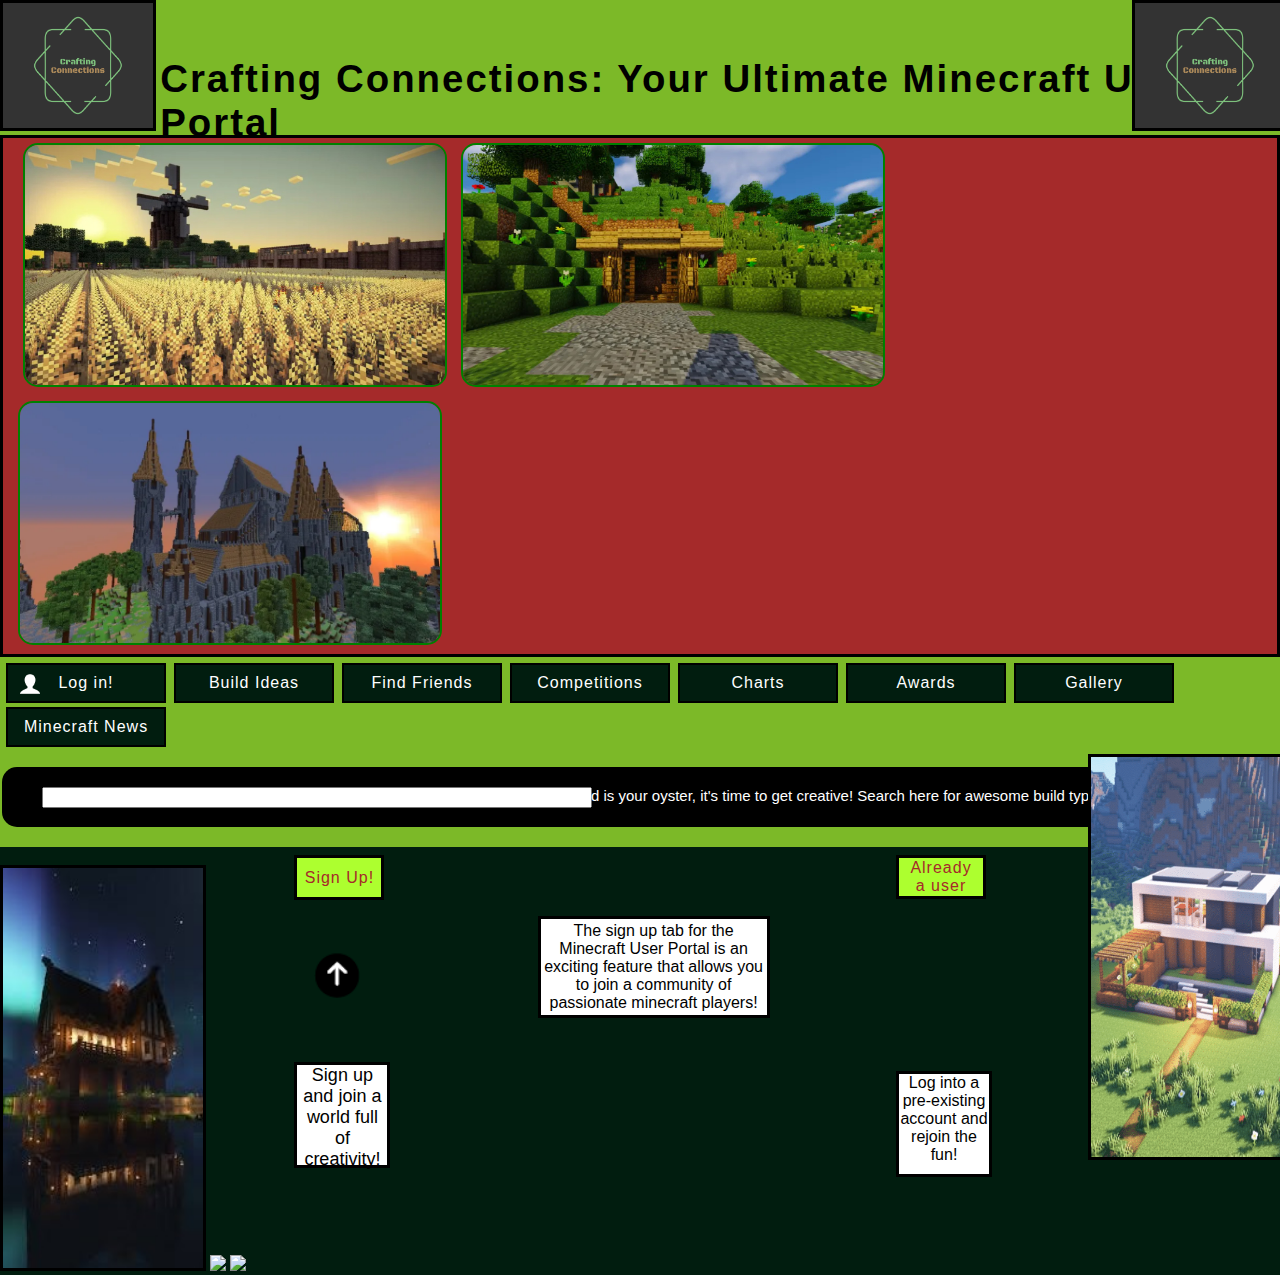
==== cooper_k_midterm/index.html @ 93fd2d5f "Added files to repo" ====
<!Doctype html>


<html lang="en">

    <head>

        <meta charset="UTF-8">

        
        <link rel="stylesheet" href="css/styles.css">

        <title>Welcome to Crafting Creations!</title>


    </head>


    <body>
        
        <header>

           
            
            <img src="images/crafting_connections_logo.png" class="logo_1" width=150 height=125>
            
            <container class="welcome">
             <h1>Crafting Connections: Your Ultimate Minecraft User Portal</h1>
            </container>
            
           
            <img src="images/crafting_connections_logo.png" class="logo2" width=150 height=125>
        

            

            <div class="image_carousel">

                <img id="image1" src="images/field.jpg" height=240 width=420>
                
                <img id="image2" src="images/house_hill.jpg" height=240 width=420>
    
                <img id="image3" src="images/castle.jpg" height= 240 width=420> 
            
            </div>
    

            <nav id="main-nav">
                <button id="nav_button"><img src="images/log_in.png" id="log_in"><a href="login.html">Log in!</a></button>

                <button id="nav_button"><a href="build.html">Build Ideas</a></button>

                <button id="nav_button"><a href="friends.html">Find Friends</a></button>

                <button id="nav_button"><a href="competitions.html">Competitions</a></button>

                <button id="nav_button"><a href="charts.html">Charts</a></button>

                <button id="nav_button"><a href="awards.html"> Awards</a></button>
            
                <button id="nav_button"><a href="gallery.html">Gallery</a></button>

                <button id="nav_button"><a href="news.html">Minecraft News</a></button>

            </nav>

        <br>

        <section id="search_bar">
            <p id="search_text">The world is your oyster, it's time to get creative! Search here for awesome build types, or to find other users!</p>
            <input type="search"><br>
            
        </section>  

        </header>

        
<br>

    <div class="signup_portal">  

        
            <img src="images/house1.jpg" class="house1">
        

        

            <img src="images/house2.png" class="house2">
    
            
            

        <button class="signup"><a href="signup.html" class="signup_existing">Sign Up!</a></button>

        
        <img src="images/arrow.png" class="arrow" >


        <p class="join_para">Sign up and join a world full of creativity!</p>


        <p class="smiley_para">The sign up tab for the Minecraft User Portal is an exciting feature that allows you to join a community of passionate minecraft players!</p>
        
        <img class="smiley_bot" src="images/">


        <button class="login2"><a href="login.html" class="signup_existing">Already a user</a></button>


        <img class="user_checkmark" src="images/">


        <span class="login-para">Log into a pre-existing account and rejoin the fun!</span>

        

    </div>

   

    </body>

</html>
---- cooper_k_midterm/css/styles.css ----
body {
    background-color: rgb(1, 29, 15);
    padding-top: 0px;
    margin: 0px;

}


header {
    background-color: rgb(124, 185, 40);
    margin-bottom: 0px;
    padding-bottom: 10px;
    
}

.banner {
    padding: 0;
    margin: 0;
}
.welcome {
    color: rgb(0, 0, 0);
    font-family: Impact, Haettenschweiler, 'Arial Narrow Bold', sans-serif;
    font-size: larger;
    letter-spacing: 2px;
    position: absolute;
    margin: 4px;
    top: 3%;
    left: 12.2%;
    right: 0%;
    animation-name: fade;
    animation-duration: 4s;
    animation-timing-function: ease-in-out;
    animation-iteration-count: infinite;
}

@keyframes fade {
    0% {opacity: 0.2;}
    25%{opacity: 0.6;}
    50% {opacity: 1;}
    75%{opacity: 0.6;}
    100%{opacity: 0.2;}
}
 

.logo_1 {
    border: 3px solid black;
   
}
.logo2 {
    position: absolute;
    top: 0%;
    right: 0%;
    left: 88.4%;
    border: 3px solid black;
}

#log_in {
    background-color: rgb(1, 29, 15);
    height: 20px;
    width: 20px;
    position: absolute;
    left: 20px;

}

#main-nav {
    margin-top: 4px;
    margin-left: 4px;
    
}

#nav_button {
    height: 40px;
    width: 160px;
    margin: 2px;
    background-color: rgb(1, 29, 15);
    border: 2px solid black;  
    font-family: Impact, Haettenschweiler, 'Arial Narrow Bold', sans-serif;
    color: white  
}

a {
    text-decoration: none;
    color: white;
    letter-spacing: 1px;
    font-size: medium;
}

a:hover {
    color: brown;
    
}

#search_bar{
    border-radius: 15px;
    background-color: black;
    width: 1345px;
    height: 50px;
    margin-left: 2px;
    margin-bottom: 10px;
    padding-bottom: 10px;
    border: 20px;
}

input {
    width: 550px;
    margin-top: 20px;
    margin-bottom: 20px;
    margin-left:40px; 
}

#search_text {
    color: white;
    font-family: Arial, Helvetica, sans-serif;
    text-align: right;
    font-size: 15px;
    margin-top: 20px;
    margin-bottom: 20px;
    position: absolute;
    right: 25px;
}



.image_carousel {
    
    background-color: brown;
    border: 3px solid black;
    padding-left: 10px;
    padding-right: 10px;   
}

#image1 {
    border: 2px solid green;
    border-radius: 15px;
    margin-right: 5px;
    margin-top: 5px;
    margin-bottom: 5px;
    margin-left: 10px;
}

#image2 {
    
    border: 2px solid green;
    border-radius: 15px;
    margin: 5px;
    
}

#image3 {
    
    border: 2px solid green;
    border-radius: 15px;
    margin: 5px;
    
}


.house1 {
    height: 400px;
    width: 200px;
    border: 3px solid black;
   
}

.house2 {
    height: 400px;
    width: 200px;
    border: 3px solid black;
    position:absolute;
    top: 83.8%;
    left: 85%;
    right:2%;
}

.signup {
    width: 90px;
    height:45px;
    border: 3px solid black;
    background-color: greenyellow;
    font-family: Impact, Haettenschweiler, 'Arial Narrow Bold', sans-serif;
    text-align: center;
    position: absolute;
    left: 23%;
    top: 95%;
}

.join_para {
    width: 90px;
    height: 100px;
    border: 3px solid black;
    background-color: white;
    text-align: center;
    font-family: Impact, Haettenschweiler, 'Arial Narrow Bold', sans-serif;
    font-size: large;
    position: absolute;
    left: 23%;
    top: 116%;
}

.arrow {
    height:60px;
    width: 60px;
    position:absolute;
    left:24%;
    top: 105%;
}

.signup_existing {
    
    color:brown;
    text-align: center;
    font-family: Impact, Haettenschweiler, 'Arial Narrow Bold', sans-serif;
    text-decoration: wavy;
}

.signup_existing:hover {
    color: black;
}

.smiley_para {
    width: 220px;
    padding: 3px;
    border: 3px solid black;
    background-color: white;
    text-align: center;
    font-family: Impact, Haettenschweiler, 'Arial Narrow Bold', sans-serif;
    position: absolute;
    left:42%;
    top: 100%;
}

.login2 {
    width: 90px;
    border: 3px solid black;
    background-color: greenyellow;
    font-family: Impact, Haettenschweiler, 'Arial Narrow Bold', sans-serif;
    text-align: center;
    position: absolute;
    top: 95%;
    left: 70%;
}

.login-para {
    width: 90px;
    height: 100px;
    border: 3px solid black;
    background-color: white;
    text-align: center;
    font-family: Impact, Haettenschweiler, 'Arial Narrow Bold', sans-serif;
    font-size: medium;
    position: absolute;
    left: 70%;
    top: 119%;
}
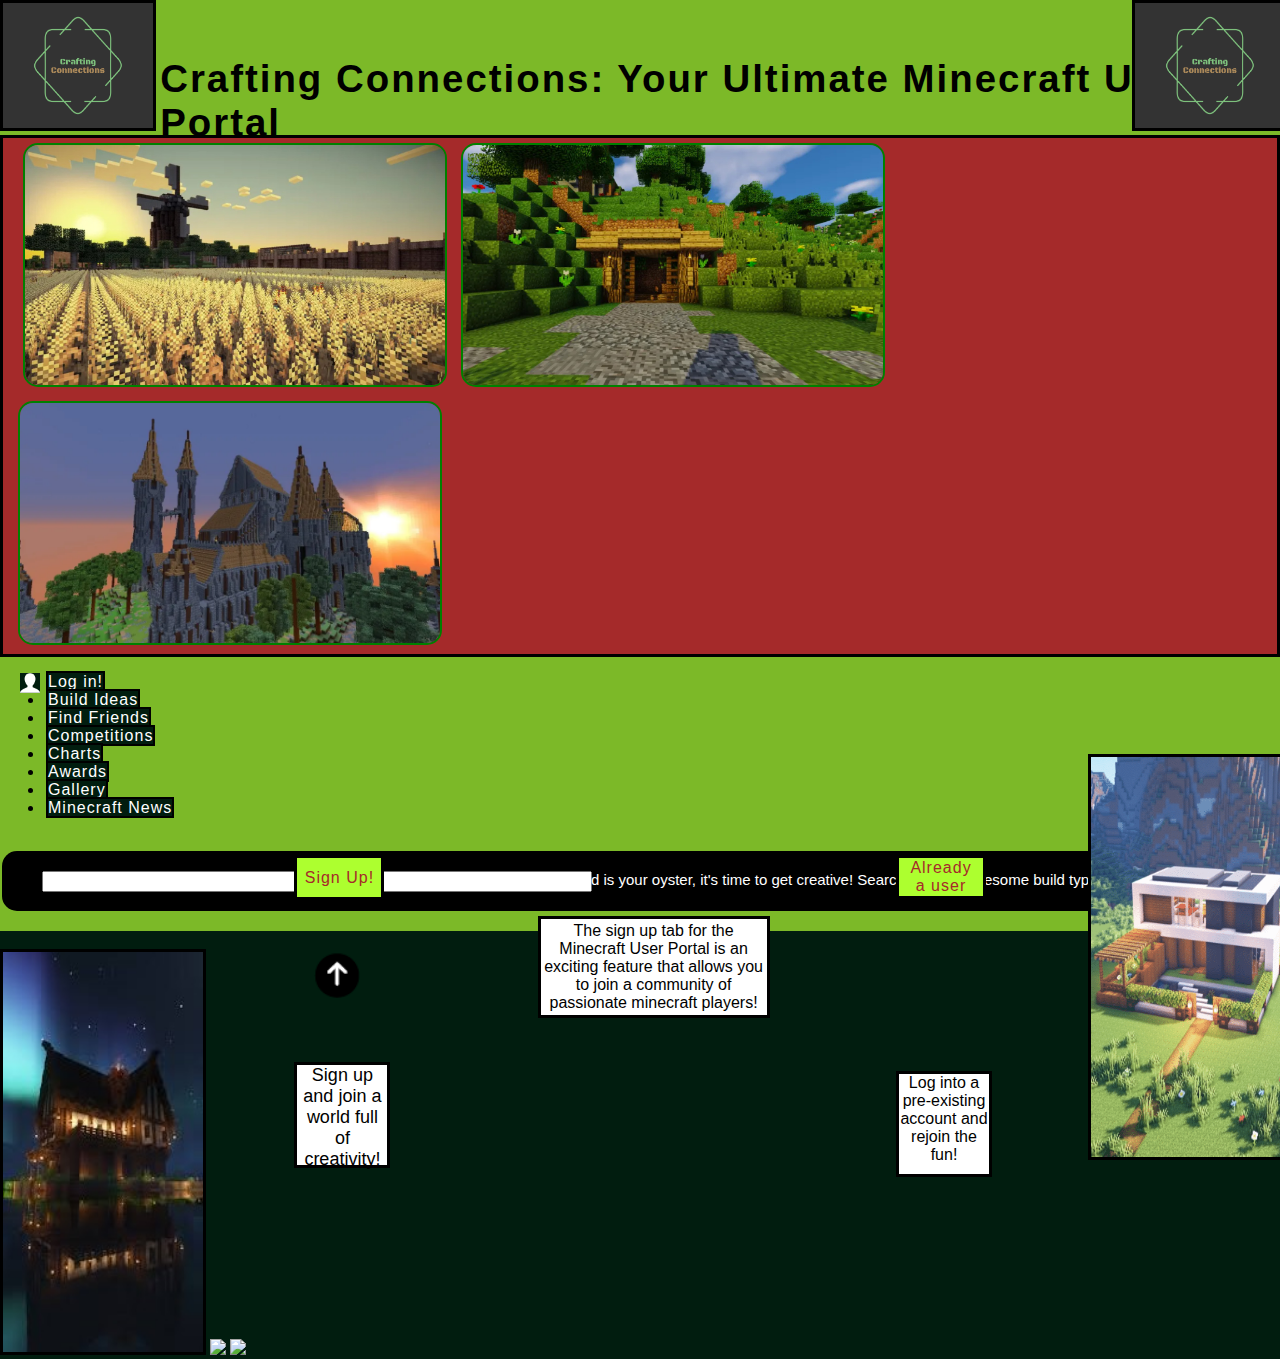
==== commit 47c4ea7e: "Update index.html" ====
--- a/cooper_k_midterm/index.html
+++ b/cooper_k_midterm/index.html
@@ -46,22 +46,32 @@
     
 
             <nav id="main-nav">
-                <button id="nav_button"><img src="images/log_in.png" id="log_in"><a href="login.html">Log in!</a></button>
-
-                <button id="nav_button"><a href="build.html">Build Ideas</a></button>
-
-                <button id="nav_button"><a href="friends.html">Find Friends</a></button>
-
-                <button id="nav_button"><a href="competitions.html">Competitions</a></button>
-
-                <button id="nav_button"><a href="charts.html">Charts</a></button>
-
-                <button id="nav_button"><a href="awards.html"> Awards</a></button>
-            
-                <button id="nav_button"><a href="gallery.html">Gallery</a></button>
-
-                <button id="nav_button"><a href="news.html">Minecraft News</a></button>
-
+                <ul>
+                <li>
+                <a href="login.html" id="nav_button"><img src="images/log_in.png" id="log_in">Log in!</a>
+                </li>
+                <li>
+                <a href="build.html" id="nav_button">Build Ideas</a>
+                </li>
+                <li>
+                <a href="friends.html" id="nav_button">Find Friends</a>
+                </li>
+                <li>
+                <a href="competitions.html"id="nav_button">Competitions</a>
+                </li>
+                <li>
+                <a href="charts.html"id="nav_button">Charts</a>
+                </li>
+                <li>
+                <a href="awards.html" id="nav_button">Awards</a>
+                </li>
+                <li>
+                <a href="gallery.html" id="nav_button">Gallery</a>
+                </li>
+                <li>
+                <a href="news.html" id="nav_button">Minecraft News</a>
+                </li>
+                </ul>
             </nav>
 
         <br>
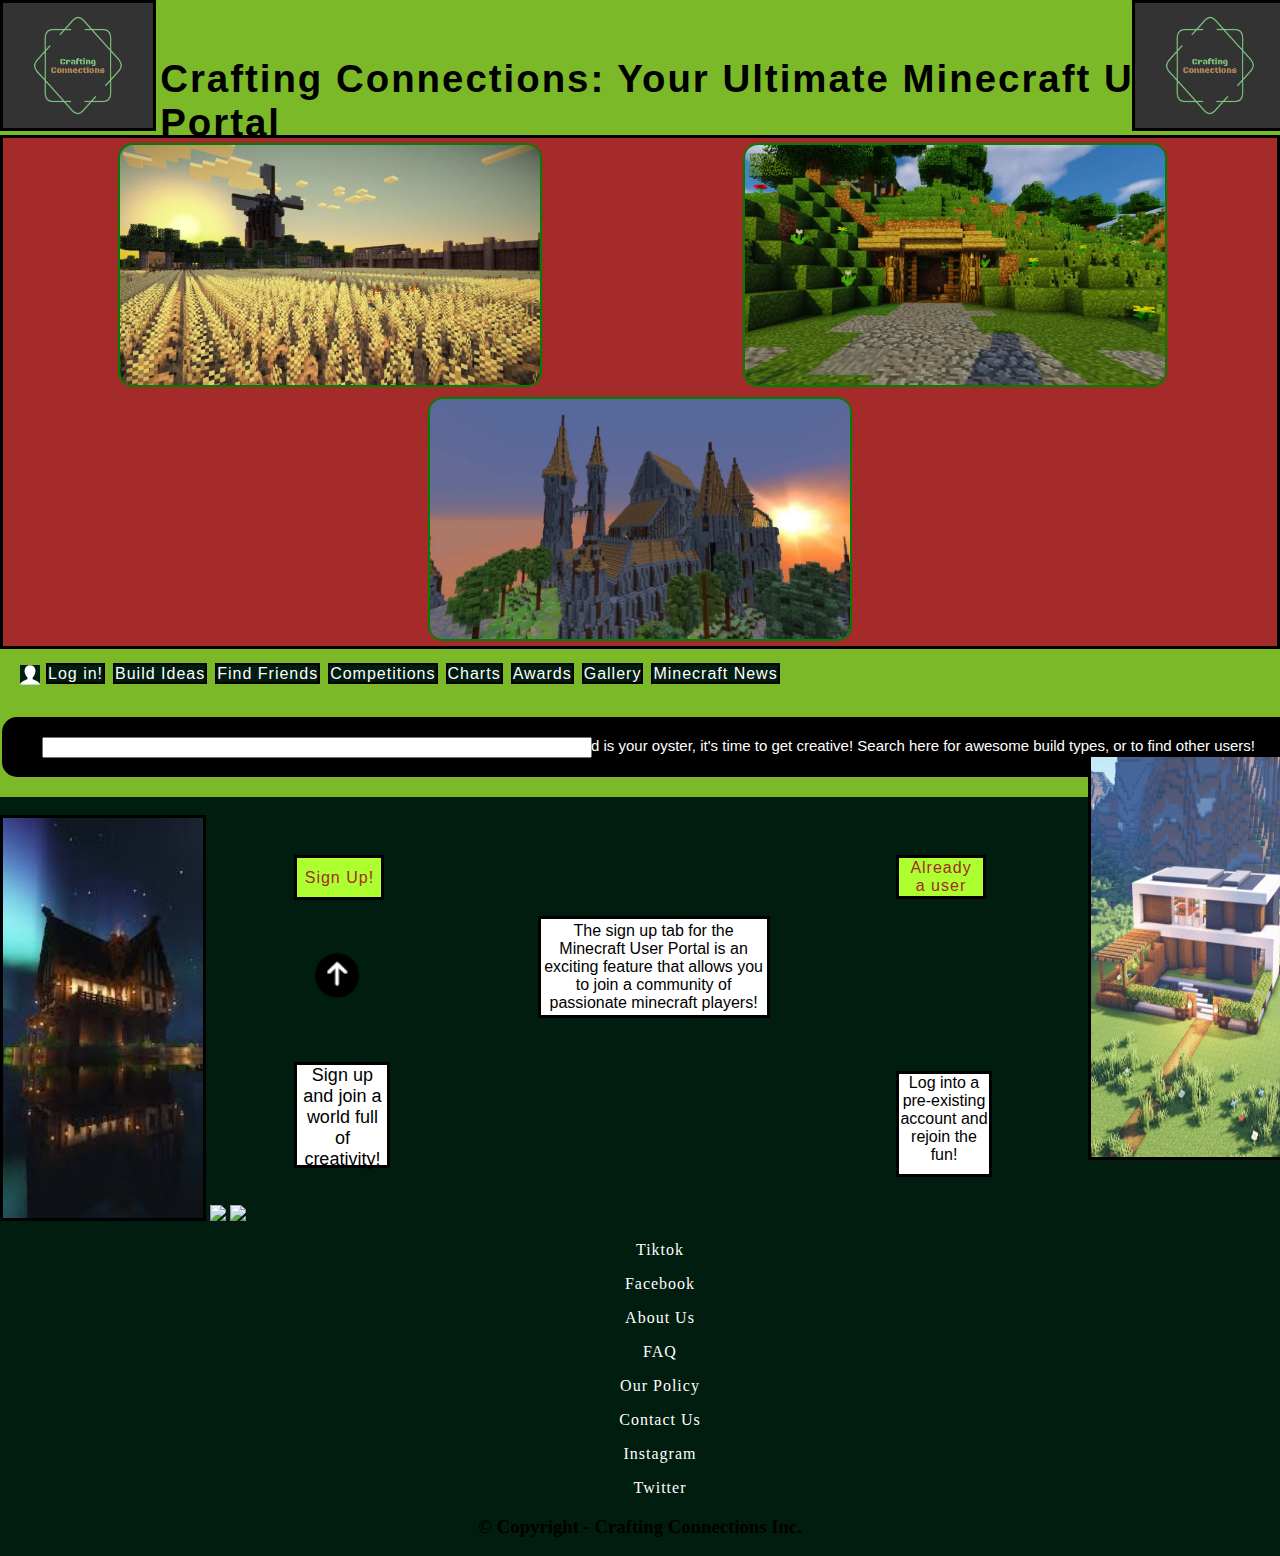
==== commit e18b59d5: "changes" ====
--- a/cooper_k_midterm/index.html
+++ b/cooper_k_midterm/index.html
@@ -126,6 +126,58 @@
 
     </div>
 
+    <footer>
+        <nav class="foot_nav">
+        <ul>
+            <li>
+                <a>Tiktok</a>
+            </li>
+        </ul>
+
+        <ul>
+            <li>
+                <a>Facebook</a>
+            </li>
+        </ul> 
+        
+        <ul>
+            <li>
+                <a> About Us</a>
+            </li>
+        </ul>
+        
+        <ul>
+            <li>
+                <a>FAQ</a>
+            </li>
+        </ul>
+        <ul>
+            <li>
+                <a>Our Policy</a>
+            </li>
+        </ul>
+
+        <ul>
+            <li>
+                <a>Contact Us</a>
+            </li>
+        </ul>
+
+        <ul>
+            <li>
+                <a>Instagram</a>
+            </li>
+        </ul>
+
+        <ul>
+            <li>
+                <a>Twitter</a>
+            </li>
+        </ul>
+</nav>
+
+<h3> &copy; Copyright - Crafting Connections Inc.</h3>
+    </footer>
    
 
     </body>
--- a/cooper_k_midterm/css/styles.css
+++ b/cooper_k_midterm/css/styles.css
@@ -13,10 +13,7 @@
     
 }
 
-.banner {
-    padding: 0;
-    margin: 0;
-}
+
 .welcome {
     color: rgb(0, 0, 0);
     font-family: Impact, Haettenschweiler, 'Arial Narrow Bold', sans-serif;
@@ -60,7 +57,7 @@
     width: 20px;
     position: absolute;
     left: 20px;
-
+    display: inline-block
 }
 
 #main-nav {
@@ -69,6 +66,10 @@
     
 }
 
+li, a, footer {
+    display: inline;
+    text-align: center;
+}
 #nav_button {
     height: 40px;
     width: 160px;
@@ -84,6 +85,7 @@
     color: white;
     letter-spacing: 1px;
     font-size: medium;
+    text-align: center;
 }
 
 a:hover {
@@ -127,7 +129,10 @@
     background-color: brown;
     border: 3px solid black;
     padding-left: 10px;
-    padding-right: 10px;   
+    padding-right: 10px; 
+    display: flex; 
+    flex-wrap: wrap;
+    justify-content: space-around; 
 }
 
 #image1 {
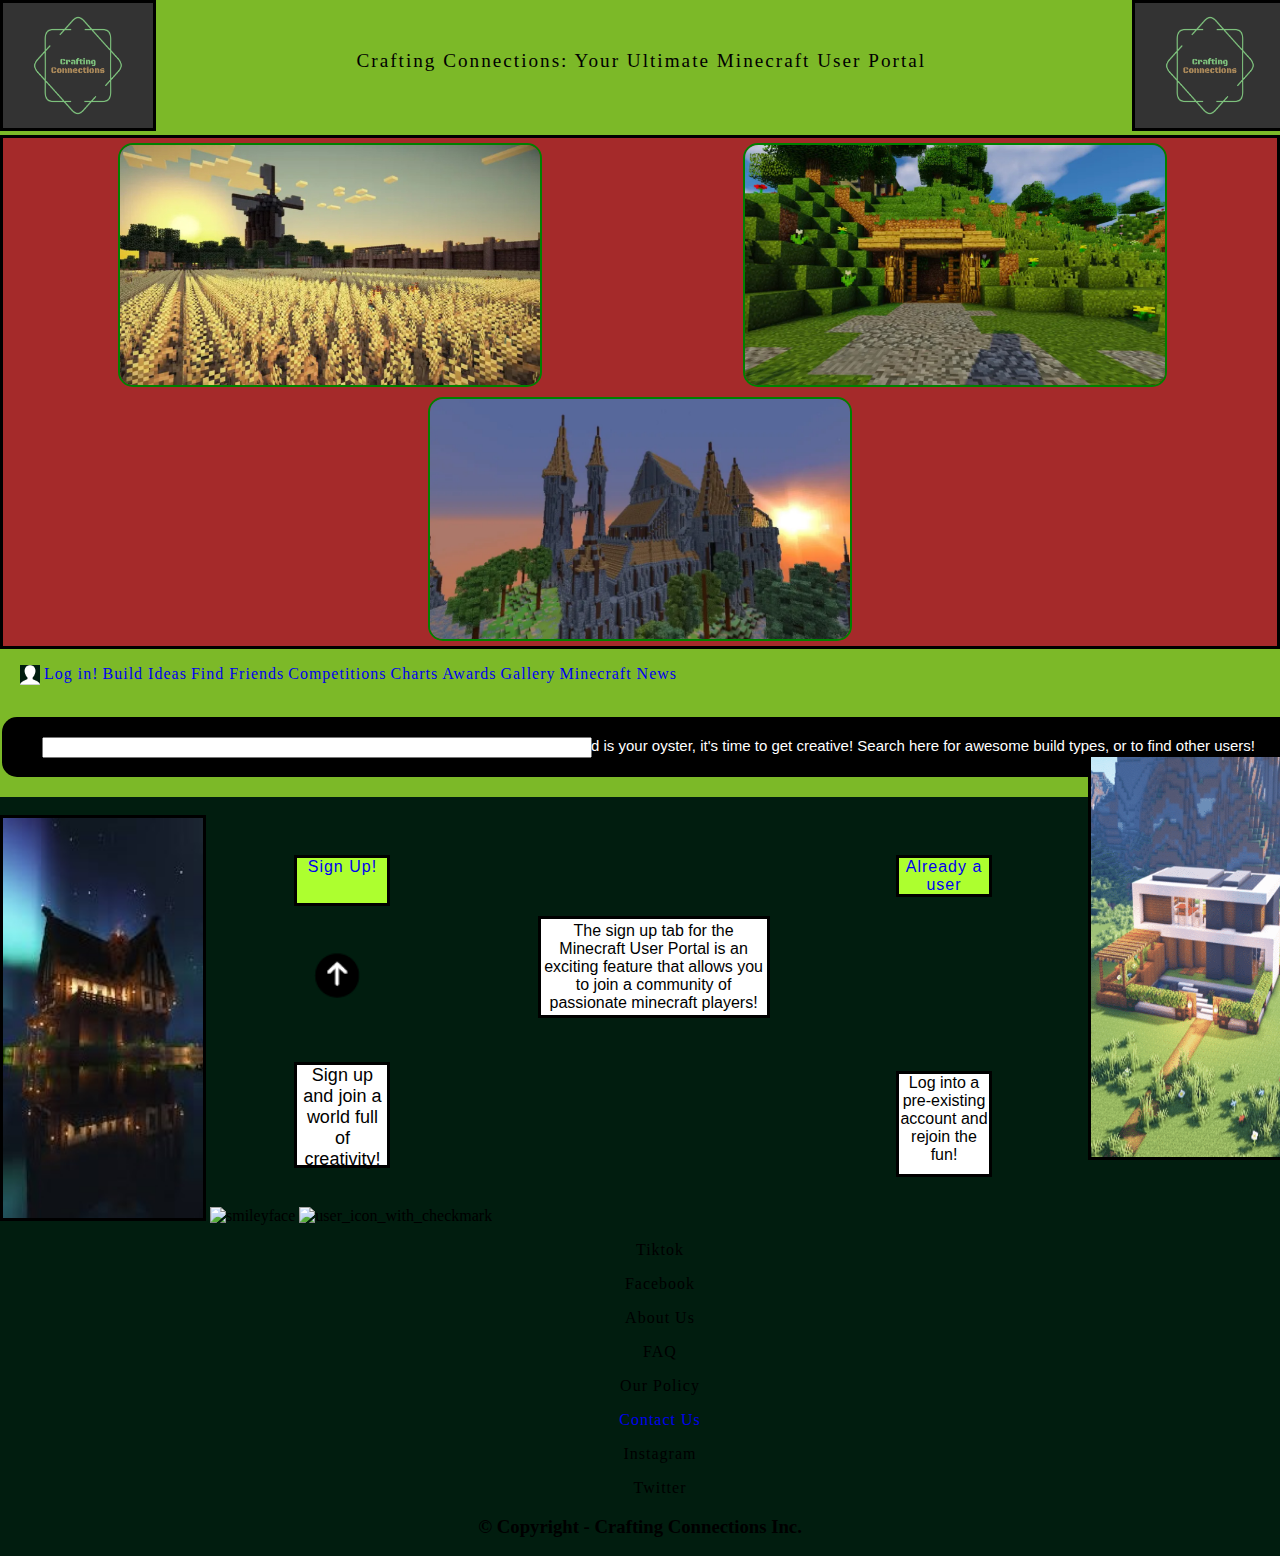
==== commit 45441506: "css html" ====
--- a/cooper_k_midterm/index.html
+++ b/cooper_k_midterm/index.html
@@ -20,27 +20,27 @@
         
         <header>
 
-           
+           <h1>Minecraft for life</h1>
             
-            <img src="images/crafting_connections_logo.png" class="logo_1" width=150 height=125>
+            <img src="images/crafting_connections_logo.png" alt="crafting_connections_logo" class="logo_1" width=150 height=125>
             
-            <container class="welcome">
-             <h1>Crafting Connections: Your Ultimate Minecraft User Portal</h1>
-            </container>
+            <div class="welcome">
+             <p>Crafting Connections: Your Ultimate Minecraft User Portal</p>
+            </div>
             
            
-            <img src="images/crafting_connections_logo.png" class="logo2" width=150 height=125>
+            <img src="images/crafting_connections_logo.png"  alt="crafting_connections_logo" class="logo2" width=150 height=125>
         
 
             
 
             <div class="image_carousel">
 
-                <img id="image1" src="images/field.jpg" height=240 width=420>
+                <img id="image1" alt="minecraft_feild_with_windmill" src="images/field.jpg" height=240 width=420>
                 
-                <img id="image2" src="images/house_hill.jpg" height=240 width=420>
+                <img id="image2" alt="minecraft_house_on_hill" src="images/house_hill.jpg" height=240 width=420>
     
-                <img id="image3" src="images/castle.jpg" height= 240 width=420> 
+                <img id="image3" alt="minecraft_castle" src="images/castle.jpg" height= 240 width=420> 
             
             </div>
     
@@ -48,39 +48,39 @@
             <nav id="main-nav">
                 <ul>
                 <li>
-                <a href="login.html" id="nav_button"><img src="images/log_in.png" id="log_in">Log in!</a>
+                <a href="login.html"><img src="images/log_in.png" id="log_in">Log in!</a>
                 </li>
                 <li>
-                <a href="build.html" id="nav_button">Build Ideas</a>
+                <a href="build.html">Build Ideas</a>
                 </li>
                 <li>
-                <a href="friends.html" id="nav_button">Find Friends</a>
+                <a href="friends.html">Find Friends</a>
                 </li>
                 <li>
-                <a href="competitions.html"id="nav_button">Competitions</a>
+                <a href="competitions.html">Competitions</a>
                 </li>
                 <li>
-                <a href="charts.html"id="nav_button">Charts</a>
+                <a href="charts.html">Charts</a>
                 </li>
                 <li>
-                <a href="awards.html" id="nav_button">Awards</a>
+                <a href="awards.html">Awards</a>
                 </li>
                 <li>
-                <a href="gallery.html" id="nav_button">Gallery</a>
+                <a href="gallery.html">Gallery</a>
                 </li>
                 <li>
-                <a href="news.html" id="nav_button">Minecraft News</a>
+                <a href="news.html">Minecraft News</a>
                 </li>
                 </ul>
             </nav>
 
         <br>
 
-        <section id="search_bar">
+        <div id="search_bar">
             <p id="search_text">The world is your oyster, it's time to get creative! Search here for awesome build types, or to find other users!</p>
             <input type="search"><br>
             
-        </section>  
+        </div>  
 
         </header>
 
@@ -90,20 +90,20 @@
     <div class="signup_portal">  
 
         
-            <img src="images/house1.jpg" class="house1">
+            <img src="images/house1.jpg" alt="minecraft_cabin_at_night" class="house1">
         
 
         
 
-            <img src="images/house2.png" class="house2">
+            <img src="images/house2.png" alt="minecraft_modern_house" class="house2">
     
             
             
 
-        <button class="signup"><a href="signup.html" class="signup_existing">Sign Up!</a></button>
+        <a class="signup" href="signup.html" class="signup_existing">Sign Up!</a>
 
         
-        <img src="images/arrow.png" class="arrow" >
+        <img src="images/arrow.png" alt="black&white_arrow" class="arrow" >
 
 
         <p class="join_para">Sign up and join a world full of creativity!</p>
@@ -111,13 +111,13 @@
 
         <p class="smiley_para">The sign up tab for the Minecraft User Portal is an exciting feature that allows you to join a community of passionate minecraft players!</p>
         
-        <img class="smiley_bot" src="images/">
+        <img class="smiley_bot" alt="smileyface" src="images/">
 
 
-        <button class="login2"><a href="login.html" class="signup_existing">Already a user</a></button>
+        <a class="login2" href="login.html" class="signup_existing">Already a user</a>
 
 
-        <img class="user_checkmark" src="images/">
+        <img class="user_checkmark" alt="user_icon_with_checkmark" src="images/">
 
 
         <span class="login-para">Log into a pre-existing account and rejoin the fun!</span>
@@ -159,7 +159,7 @@
 
         <ul>
             <li>
-                <a>Contact Us</a>
+                <a href="cooper_k_midterm/contact.html">Contact Us</a>
             </li>
         </ul>
 
--- a/cooper_k_midterm/css/styles.css
+++ b/cooper_k_midterm/css/styles.css
@@ -5,6 +5,9 @@
 
 }
 
+h1 {
+    display: none;
+}
 
 header {
     background-color: rgb(124, 185, 40);
@@ -15,15 +18,14 @@
 
 
 .welcome {
-    color: rgb(0, 0, 0);
-    font-family: Impact, Haettenschweiler, 'Arial Narrow Bold', sans-serif;
+    text-align: center;
     font-size: larger;
     letter-spacing: 2px;
     position: absolute;
     margin: 4px;
     top: 3%;
     left: 12.2%;
-    right: 0%;
+    right: 12%;
     animation-name: fade;
     animation-duration: 4s;
     animation-timing-function: ease-in-out;
@@ -70,7 +72,7 @@
     display: inline;
     text-align: center;
 }
-#nav_button {
+#main_nav {
     height: 40px;
     width: 160px;
     margin: 2px;
@@ -82,7 +84,6 @@
 
 a {
     text-decoration: none;
-    color: white;
     letter-spacing: 1px;
     font-size: medium;
     text-align: center;
